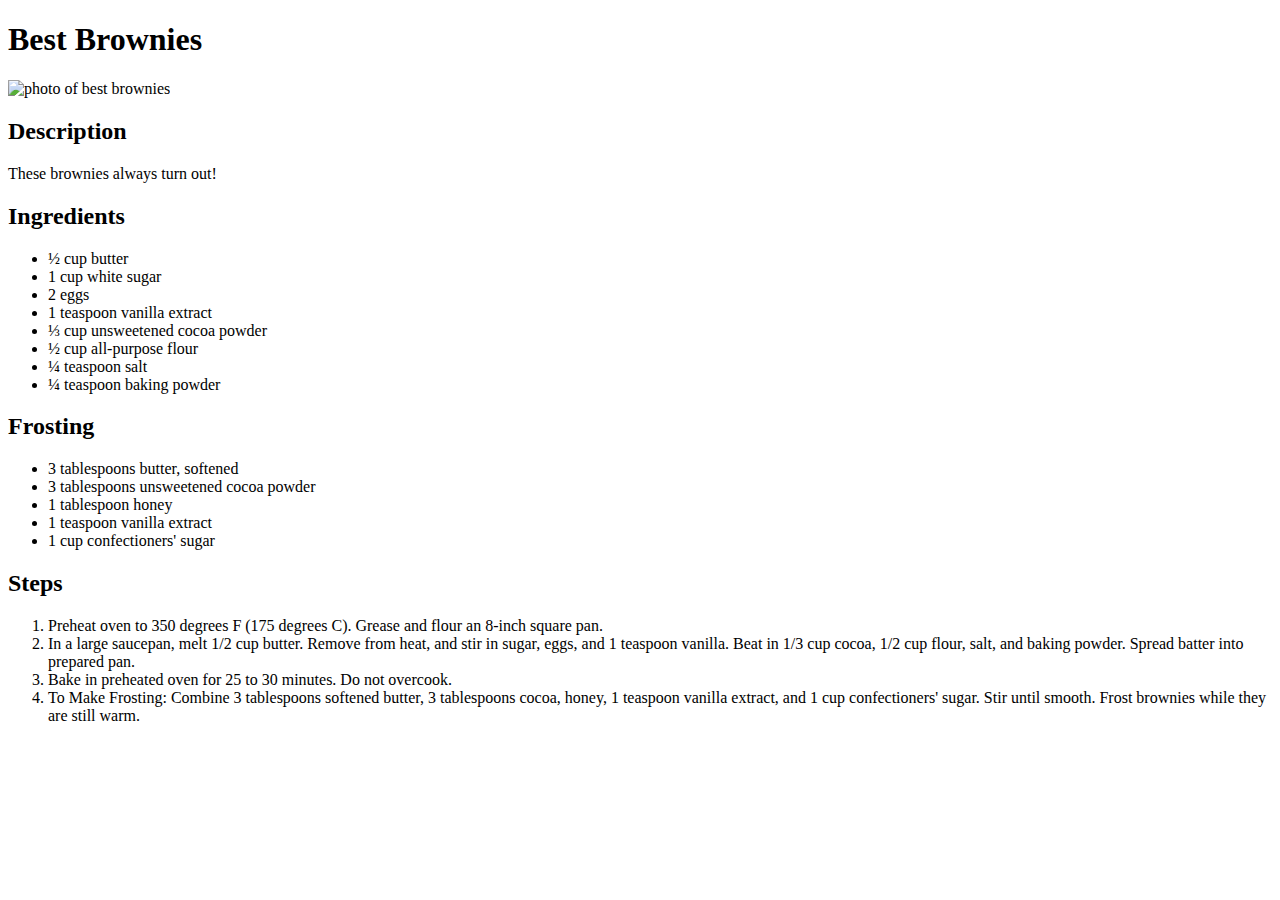
==== recipes/brownies.html @ beecc3a9 "added recipe details to brownies and vegchili" ====
<!DOCTYPE html>
<html lang="en">
    <head>
        <meta charset="UTF-8">
        <title>brownies recipe</title>
    </head>

    <body>
        <h1>Best Brownies</h1>
        <img src="https://imagesvc.meredithcorp.io/v3/mm/image?url=https%3A%2F%2Fstatic.onecms.io%2Fwp-content%2Fuploads%2Fsites%2F43%2F2014%2F09%2F1090243_-Best-Brownies-Photo-by-Paula.jpg" alt="photo of best brownies">

        <h2>Description</h2>
        <p>These brownies always turn out!</p>

        <h2>Ingredients</h2>
        <ul>
            <li>½ cup butter</li>
            <li>1 cup white sugar</li>
            <li>2 eggs</li>
            <li>1 teaspoon vanilla extract</li>
            <li>⅓ cup unsweetened cocoa powder</li>
            <li>½ cup all-purpose flour</li>
            <li>¼ teaspoon salt</li>
            <li>¼ teaspoon baking powder</li>
        </ul>

        <h2>Frosting</h2>
        <ul>
            <li>3 tablespoons butter, softened</li>
            <li>3 tablespoons unsweetened cocoa powder</li>
            <li>1 tablespoon honey</li>
            <li>1 teaspoon vanilla extract</li>
            <li>1 cup confectioners' sugar</li>
        </ul>

        <h2>Steps</h2>
        <ol>
            <li>Preheat oven to 350 degrees F (175 degrees C). Grease and flour an 8-inch square pan.</li>
            <li>In a large saucepan, melt 1/2 cup butter. Remove from heat, and stir in sugar, eggs, and 1 teaspoon vanilla. Beat in 1/3 cup cocoa, 1/2 cup flour, salt, and baking powder. Spread batter into prepared pan.</li>
            <li>Bake in preheated oven for 25 to 30 minutes. Do not overcook.</li>
            <li>To Make Frosting: Combine 3 tablespoons softened butter, 3 tablespoons cocoa, honey, 1 teaspoon vanilla extract, and 1 cup confectioners' sugar. Stir until smooth. Frost brownies while they are still warm.</li>
                
        </ol>
    </body>
    
</html>
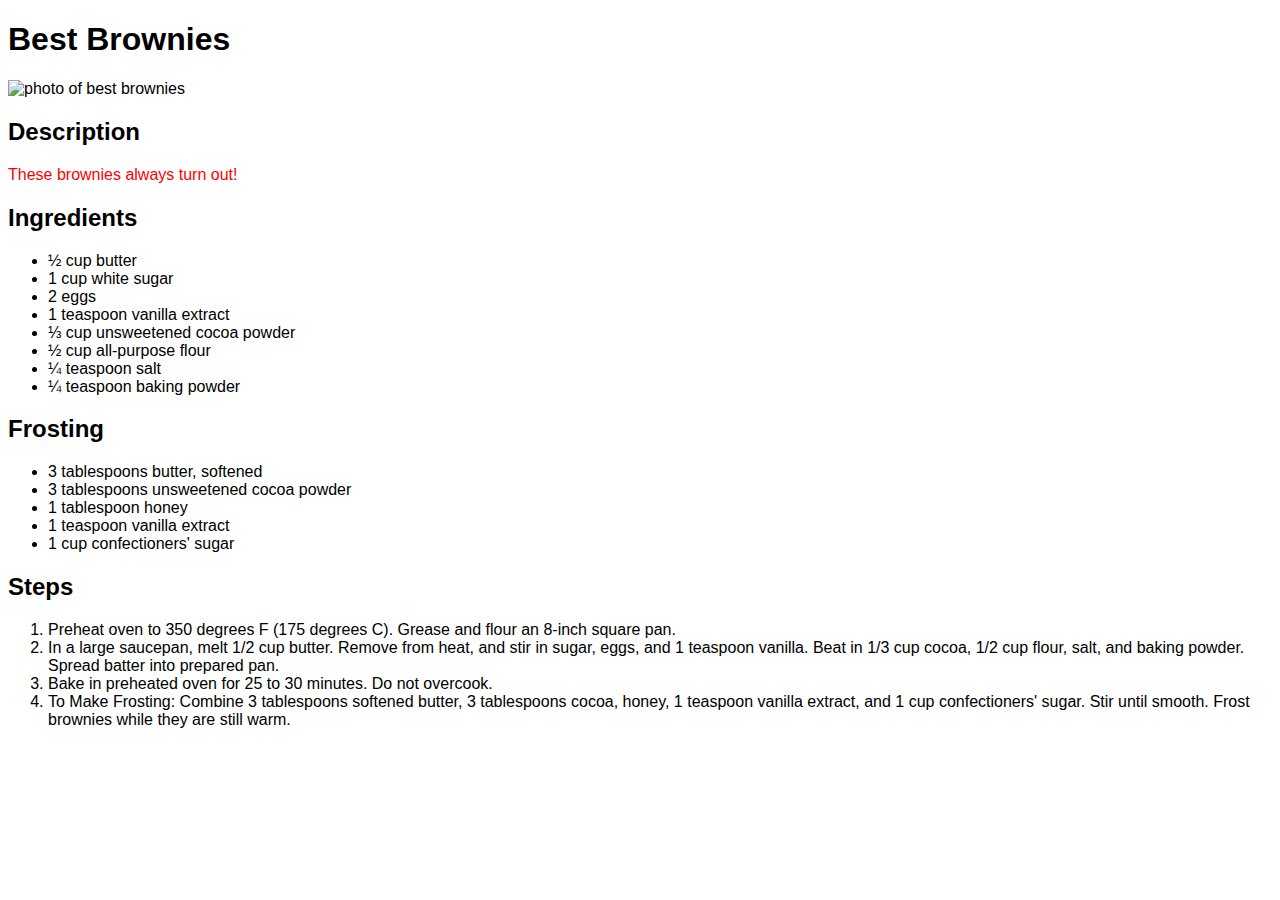
==== commit a4511673: "Create style sheet and modify html on pages to refer to it." ====
--- a/recipes/brownies.html
+++ b/recipes/brownies.html
@@ -3,6 +3,7 @@
     <head>
         <meta charset="UTF-8">
         <title>brownies recipe</title>
+        <link rel="stylesheet" href="../style.css">
     </head>
 
     <body>
--- a/style.css
+++ b/style.css
@@ -0,0 +1,14 @@
+/* style.css */
+
+div {
+    color: white;
+    background-color: black;
+  }
+  
+p {
+    color: red;
+  }
+
+body {
+    font-family: 'Segoe UI', Tahoma, Geneva, Verdana, sans-serif;
+}